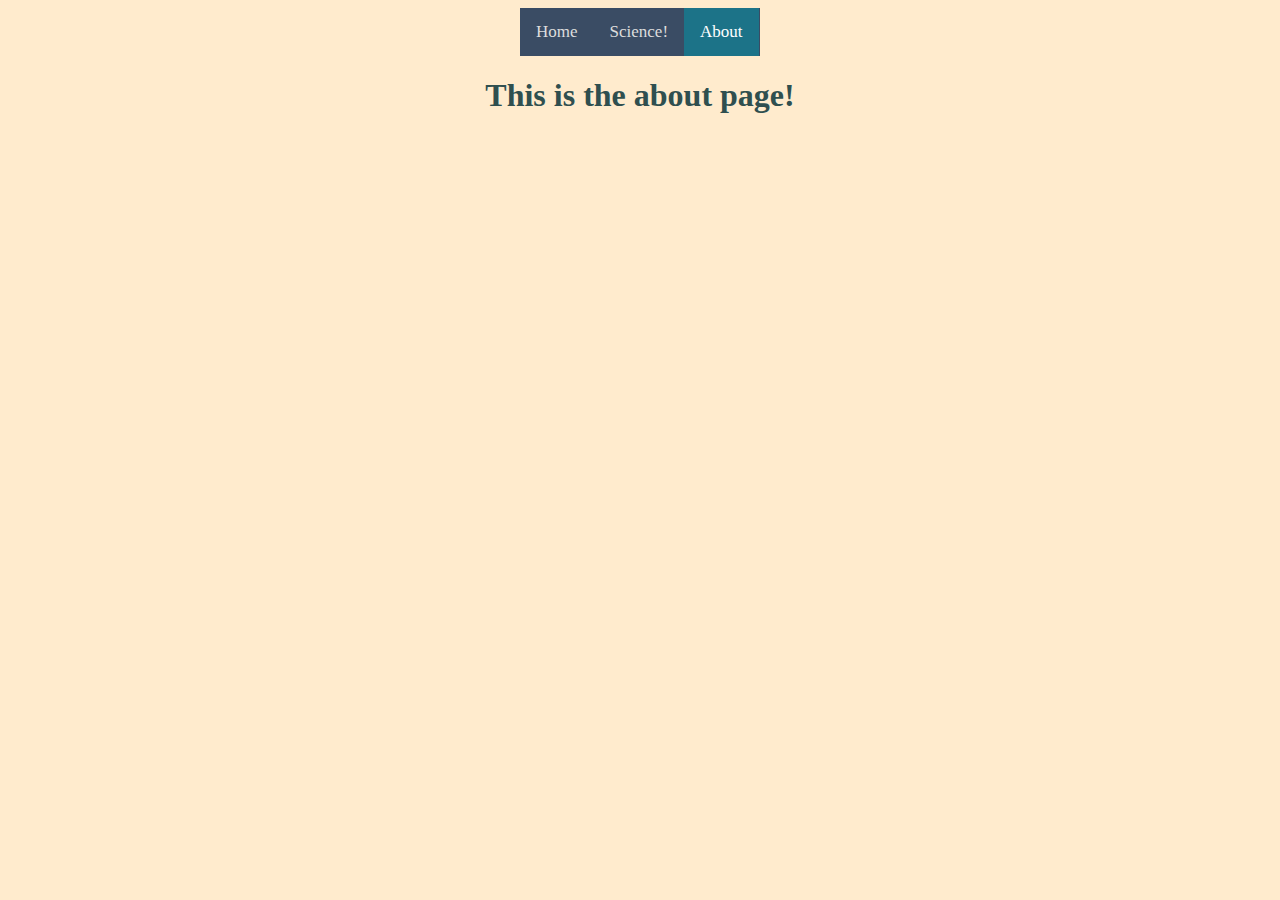
==== about.html @ e9c76aa1 "Added the science and about page, navigation bar, and made some UI changes" ====
<!DOCTYPE html>
<html lang="en">
    <head>
        <link rel="stylesheet" href="style.css">
        <title>Raijin Site!</title>
    </head>
    <body>
        <script src="script.js"></script>

        <div class="topnav">
            <a href="index.html">Home</a>
            <a href="science.html">Science!</a>
            <a class="active" href="about.html">About</a>
        </div>

        <h1>This is the about page!</h1>
    </body>

</html>
---- style.css ----
.topnav{
    background-color: #3A4C64;
    overflow: hidden;
    width: 240px;
    margin: auto;
}

.topnav a {
    float: left;
    color: #dddddd;
    text-align: center;
    padding: 14px 16px;
    text-decoration: none;
    font-size: 17px;
}

.topnav a:hover {
    background-color: #CCD1D9;
    color: black;
}


.topnav a.active{
    background-color: #1C7388;
    color: white;
}

body {
    background-color: blanchedalmond;
}
h1 {
    color:darkslategrey;
    text-align: center;

}
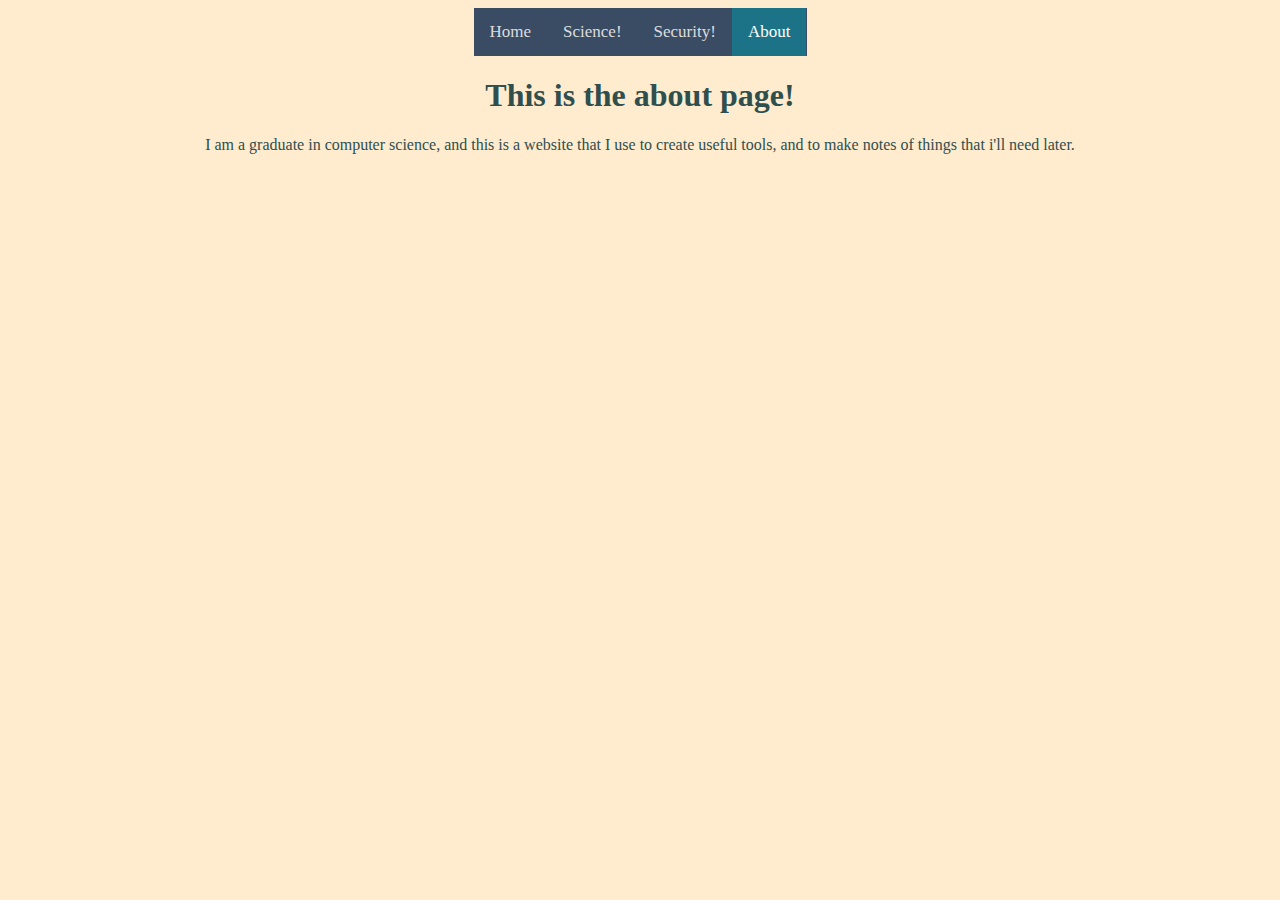
==== commit da22ddca: "Added a security page, added images." ====
--- a/about.html
+++ b/about.html
@@ -10,10 +10,14 @@
         <div class="topnav">
             <a href="index.html">Home</a>
             <a href="science.html">Science!</a>
+            <a href="security.html">Security!</a>
             <a class="active" href="about.html">About</a>
         </div>
 
         <h1>This is the about page!</h1>
+
+        <p>I am a graduate in computer science, and this is a website that I use to create useful tools, and to make notes of things that i'll need later.</p>
+
     </body>
 
 </html>--- a/style.css
+++ b/style.css
@@ -1,7 +1,7 @@
 .topnav{
     background-color: #3A4C64;
     overflow: hidden;
-    width: 240px;
+    width: 333px;
     margin: auto;
 }
 
@@ -32,4 +32,22 @@
     color:darkslategrey;
     text-align: center;
 
-}+}
+
+h2 {
+    color:darkslategrey;
+    text-align: center;
+
+}
+
+p {
+    color:darkslategrey;
+    text-align: center;
+
+}
+
+.center {
+    display: block;
+    margin-left: auto;
+    margin-right: auto;
+}
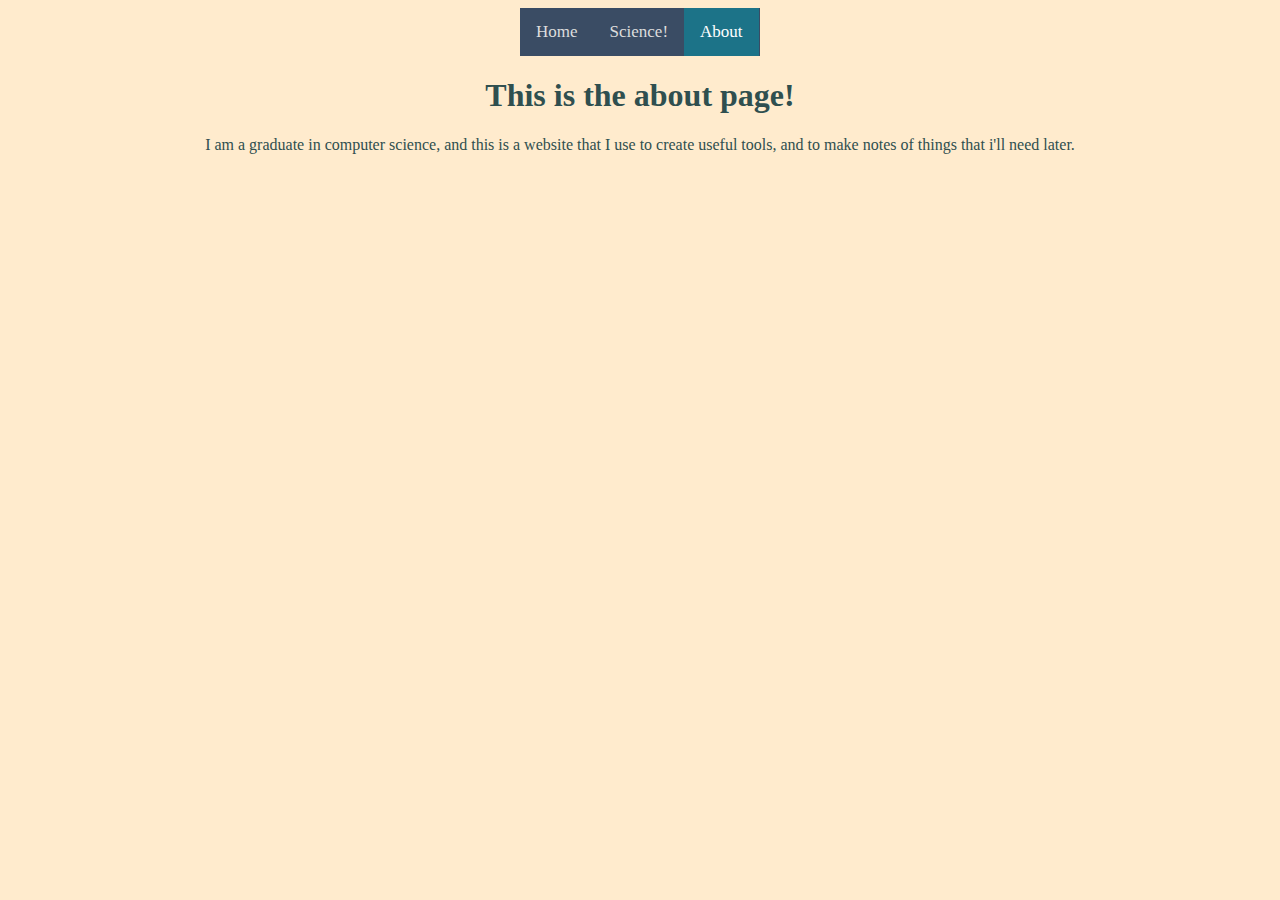
==== commit 8a5c5508: "Removed security page" ====
--- a/about.html
+++ b/about.html
@@ -10,7 +10,6 @@
         <div class="topnav">
             <a href="index.html">Home</a>
             <a href="science.html">Science!</a>
-            <a href="security.html">Security!</a>
             <a class="active" href="about.html">About</a>
         </div>
 
--- a/style.css
+++ b/style.css
@@ -1,7 +1,7 @@
 .topnav{
     background-color: #3A4C64;
     overflow: hidden;
-    width: 333px;
+    width: 240px;
     margin: auto;
 }
 
@@ -51,3 +51,56 @@
     margin-left: auto;
     margin-right: auto;
 }
+
+
+.calculatorContainer {
+    width: 50%;
+    height: 60vh;
+    background: #e3f9ff;
+    display: flex;
+    align-items: center;
+    justify-content: center;
+    margin: auto;
+}
+
+.calculator {
+    background: #3a4452;
+    padding: 20px;
+    border-radius: 10px;
+}
+
+.calculator form input {
+    border: 0;
+    outline: 0;
+    width: 60px;
+    height: 60px;
+    border-radius: 10px;
+    box-shadow: -8px -8px 15px rgba(255, 255, 255, 0.1), 5px 5px 15px rgba(0, 0, 0, 0.2);
+    background: transparent;
+    font-size: 20px;
+    color: #fff;
+    cursor: pointer;
+    margin: 10px;
+}
+
+form .calculatorDisplay {
+    display: flex;
+    justify-content: flex-end;
+    margin: 20px 0;
+
+}
+
+form .calculatorDisplay input {
+    text-align: right;
+    flex: 1;
+    font-size: 45px;
+    box-shadow: none;
+}
+
+form input.equal {
+    width: 145px;
+}
+
+form input.operator {
+    color: #33ffd8;
+}